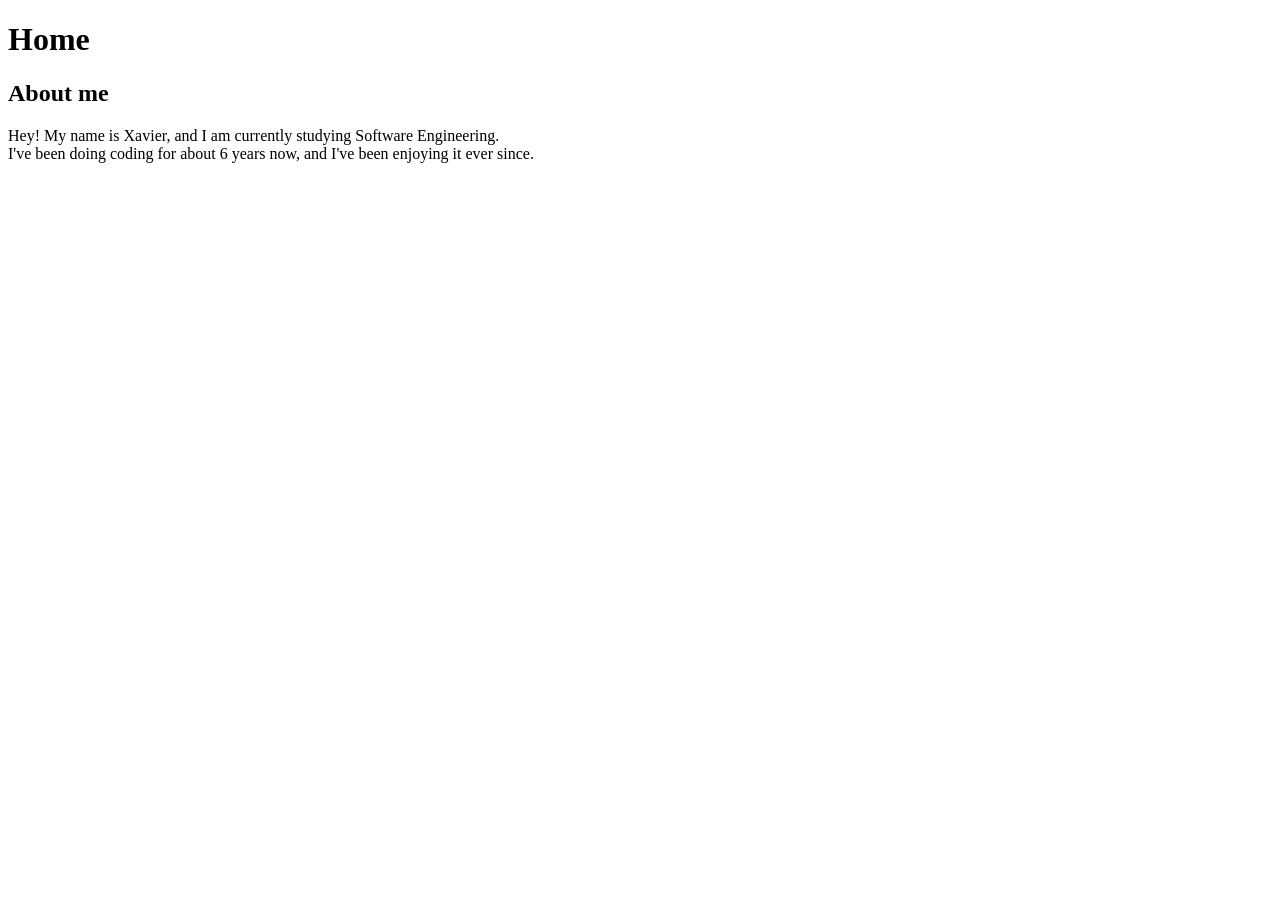
==== index.html @ 4e061c8c "initial commit" ====
<!doctype html>
<html>
	<head>
		<title>Home</title>
		<link rel="stylesheet" type="text/css" href="./style/main.css" />
	</head>
	<body>
		<div class="banner">
			<div class="title">
				<h1>Home</h1>
			</div>
		</div>
		<main>
			<section>
				<h2>About me</h2>
				<p>
					Hey! My name is Xavier, and I am currently studying Software
					Engineering. <br />
					I've been doing coding for about 6 years now, and I've been
					enjoying it ever since. <br />
				</p>
			</section>
		</main>
	</body>
	<script src="./scripts/main.js"></script>
</html>
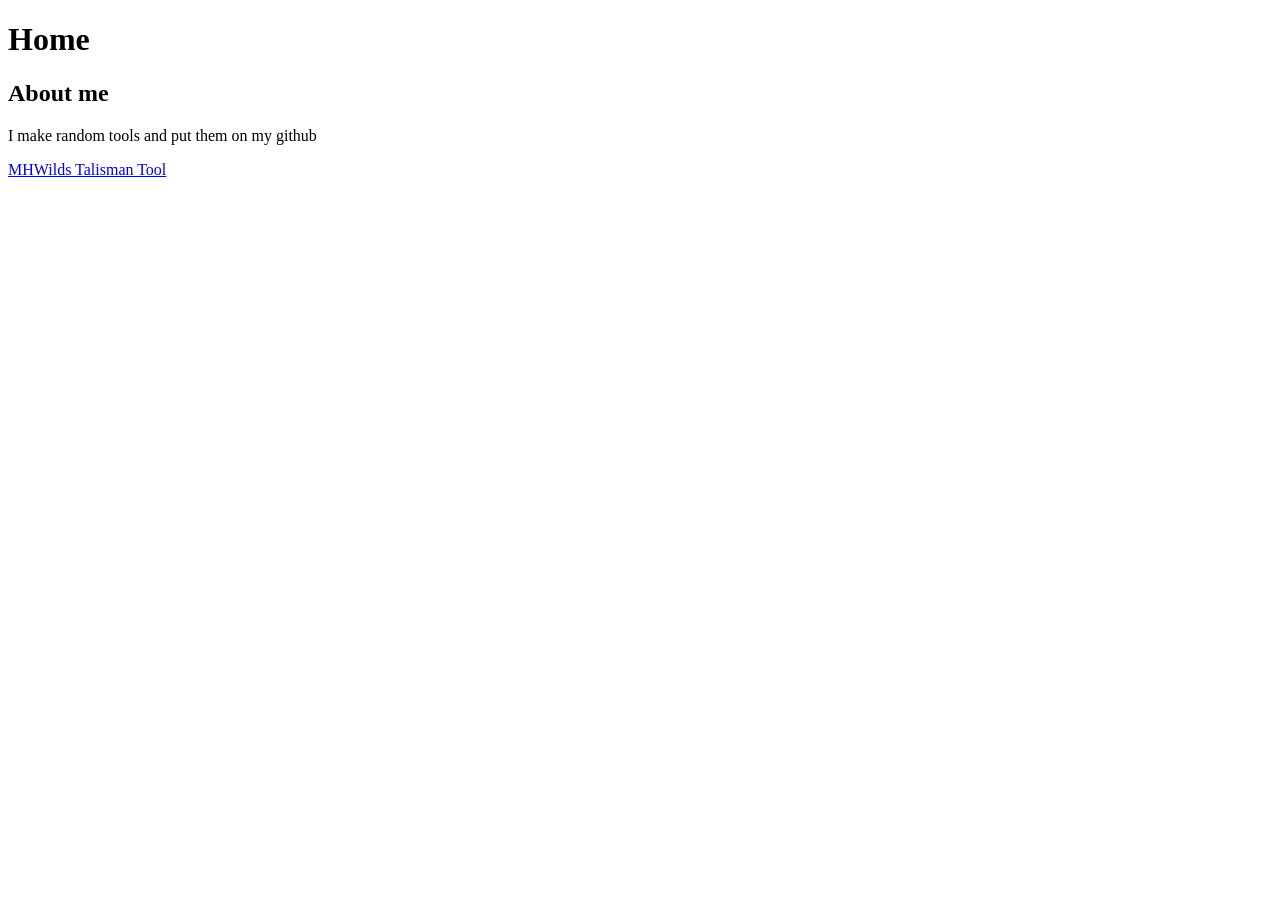
==== commit 41ea20c3: "start talismans page" ====
--- a/index.html
+++ b/index.html
@@ -1,26 +1,27 @@
 <!doctype html>
 <html>
-	<head>
-		<title>Home</title>
-		<link rel="stylesheet" type="text/css" href="./style/main.css" />
-	</head>
-	<body>
-		<div class="banner">
-			<div class="title">
-				<h1>Home</h1>
-			</div>
+
+<head>
+	<title>Home</title>
+	<link rel="stylesheet" type="text/css" href="./style/main.css" />
+</head>
+
+<body>
+	<div class="banner">
+		<div class="title">
+			<h1>Home</h1>
 		</div>
-		<main>
-			<section>
-				<h2>About me</h2>
-				<p>
-					Hey! My name is Xavier, and I am currently studying Software
-					Engineering. <br />
-					I've been doing coding for about 6 years now, and I've been
-					enjoying it ever since. <br />
-				</p>
-			</section>
-		</main>
-	</body>
-	<script src="./scripts/main.js"></script>
-</html>
+	</div>
+	<main>
+		<section>
+			<h2>About me</h2>
+			<p>
+				I make random tools and put them on my github
+			</p>
+			<a href="talismans.html">MHWilds Talisman Tool</a>
+		</section>
+	</main>
+</body>
+<script src="./scripts/main.js"></script>
+
+</html>
